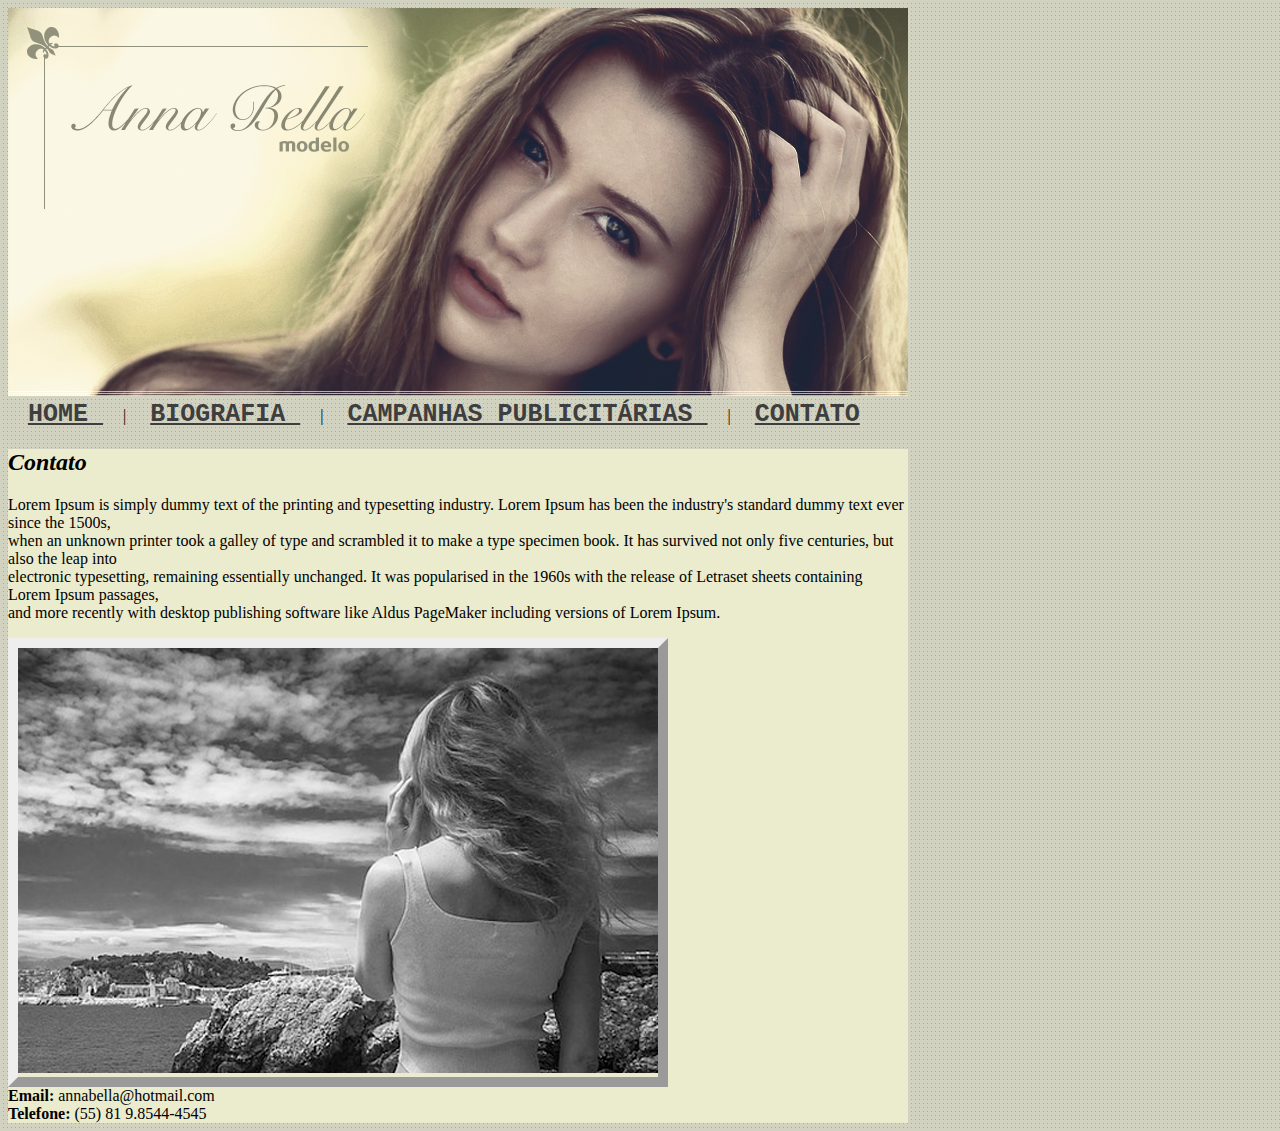
==== Projeto 2/Contato.html @ 782e6d04 "Projeto 2 HTML | CSS | Básico" ====
<!DOCTYPE html>
<html>
<head>
    <meta charset='utf-8'>
    <title> Anna Bella | Contato </title>
    <meta name='viewport' content='width=device-width, initial-scale=1'>
    <link rel='stylesheet' type='text/css'  href='style.css'>
</head>
<body class="fundo">
    <div>
        <img src="imagens/capa.png">
    </div>
    <div>          
        <a class="titulos" href="index.html"> HOME </a> |
        <a class="titulos" href="Biografia.html"> BIOGRAFIA </a> |
        <a class="titulos" href="Campanhas.html"> CAMPANHAS PUBLICITÁRIAS </a> |
        <a class="titulos" href=""> CONTATO </a> 
    </div>
    <div class="paragrafos">
        <h2 class="subtitulos"> Contato </h2>

        <p>
            Lorem Ipsum is simply dummy text of the printing and typesetting industry. Lorem Ipsum has been the industry's standard dummy text ever since the 1500s,<br>
            when an unknown printer took a galley of type and scrambled it to make a type specimen book. It has survived not only five centuries, but also the leap into<br>
            electronic typesetting, remaining essentially unchanged. It was popularised in the 1960s with the release of Letraset sheets containing Lorem Ipsum passages,<br>
            and more recently with desktop publishing software like Aldus PageMaker including versions of Lorem Ipsum.
        </p>
        <div class="fotos">
            <img src="imagens/foto1.png">
        </div>
        <div>
            <strong>Email:</strong> annabella@hotmail.com
        </div>
        <div>
            <strong>Telefone:</strong> (55) 81 9.8544-4545
        </div>   
</body>
</html>
---- Projeto 2/style.css ----
.fundo{
    background: beige url('imagens/fundo.png');
}
.capa{
    border: beige solid;
}
.titulos{
    font-size: 25px;
    font-family: 'Courier New', Courier, monospace;
    font-weight: 900;    
    color: rgb(63, 62, 62);
    margin: 20px;
}
.paragrafos{
    background-color: rgb(235, 235, 205);
    width: 900px;
}

.subtitulos{
    font-style: oblique;
    font-size: 1,4em;
    color: black;
}
#rodape{
    font-size: 13px;
    color: black;
    font-weight: bolder;
    background-position: center;
}
.fotos{
    border: 10px outset;
    color: #9f7743;
    width: min-content;
}
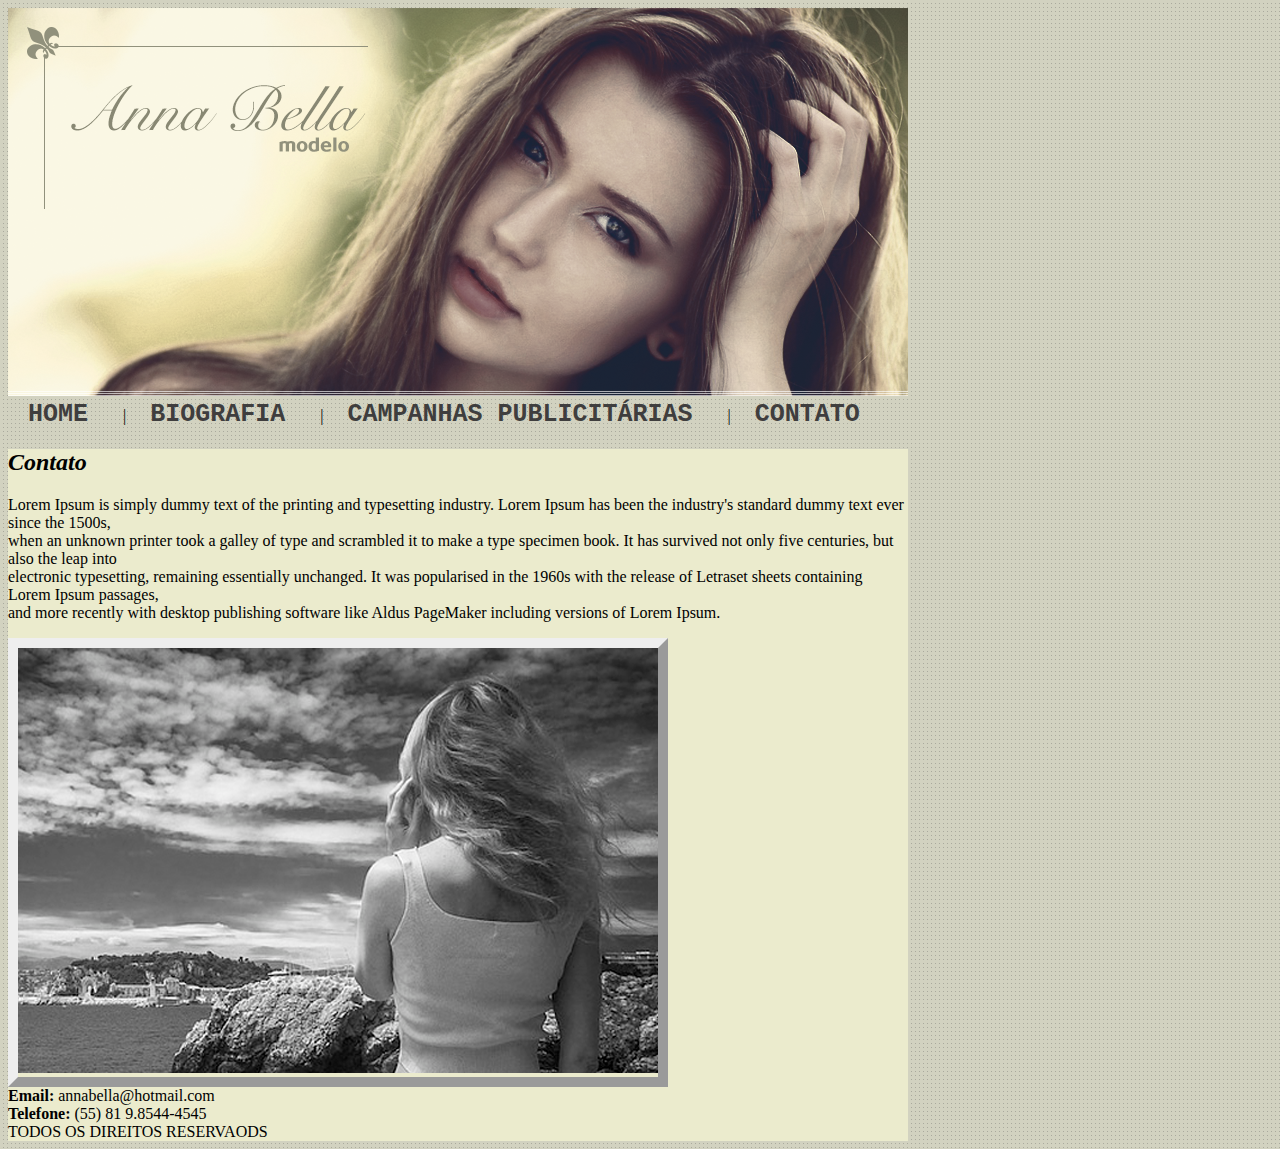
==== commit 3d02cd04: "Atualiando Branch main" ====
--- a/Projeto 2/Contato.html
+++ b/Projeto 2/Contato.html
@@ -33,6 +33,7 @@
         </div>
         <div>
             <strong>Telefone:</strong> (55) 81 9.8544-4545
-        </div>   
+        </div>
+        <div class="rodape"> TODOS OS DIREITOS RESERVAODS </div> 
 </body>
 </html>--- a/Projeto 2/style.css
+++ b/Projeto 2/style.css
@@ -7,9 +7,10 @@
 .titulos{
     font-size: 25px;
     font-family: 'Courier New', Courier, monospace;
-    font-weight: 900;    
+    font-weight: bold;   
     color: rgb(63, 62, 62);
     margin: 20px;
+    text-decoration: none;
 }
 .paragrafos{
     background-color: rgb(235, 235, 205);
@@ -25,7 +26,7 @@
     font-size: 13px;
     color: black;
     font-weight: bolder;
-    background-position: center;
+    text-align: center;
 }
 .fotos{
     border: 10px outset;
